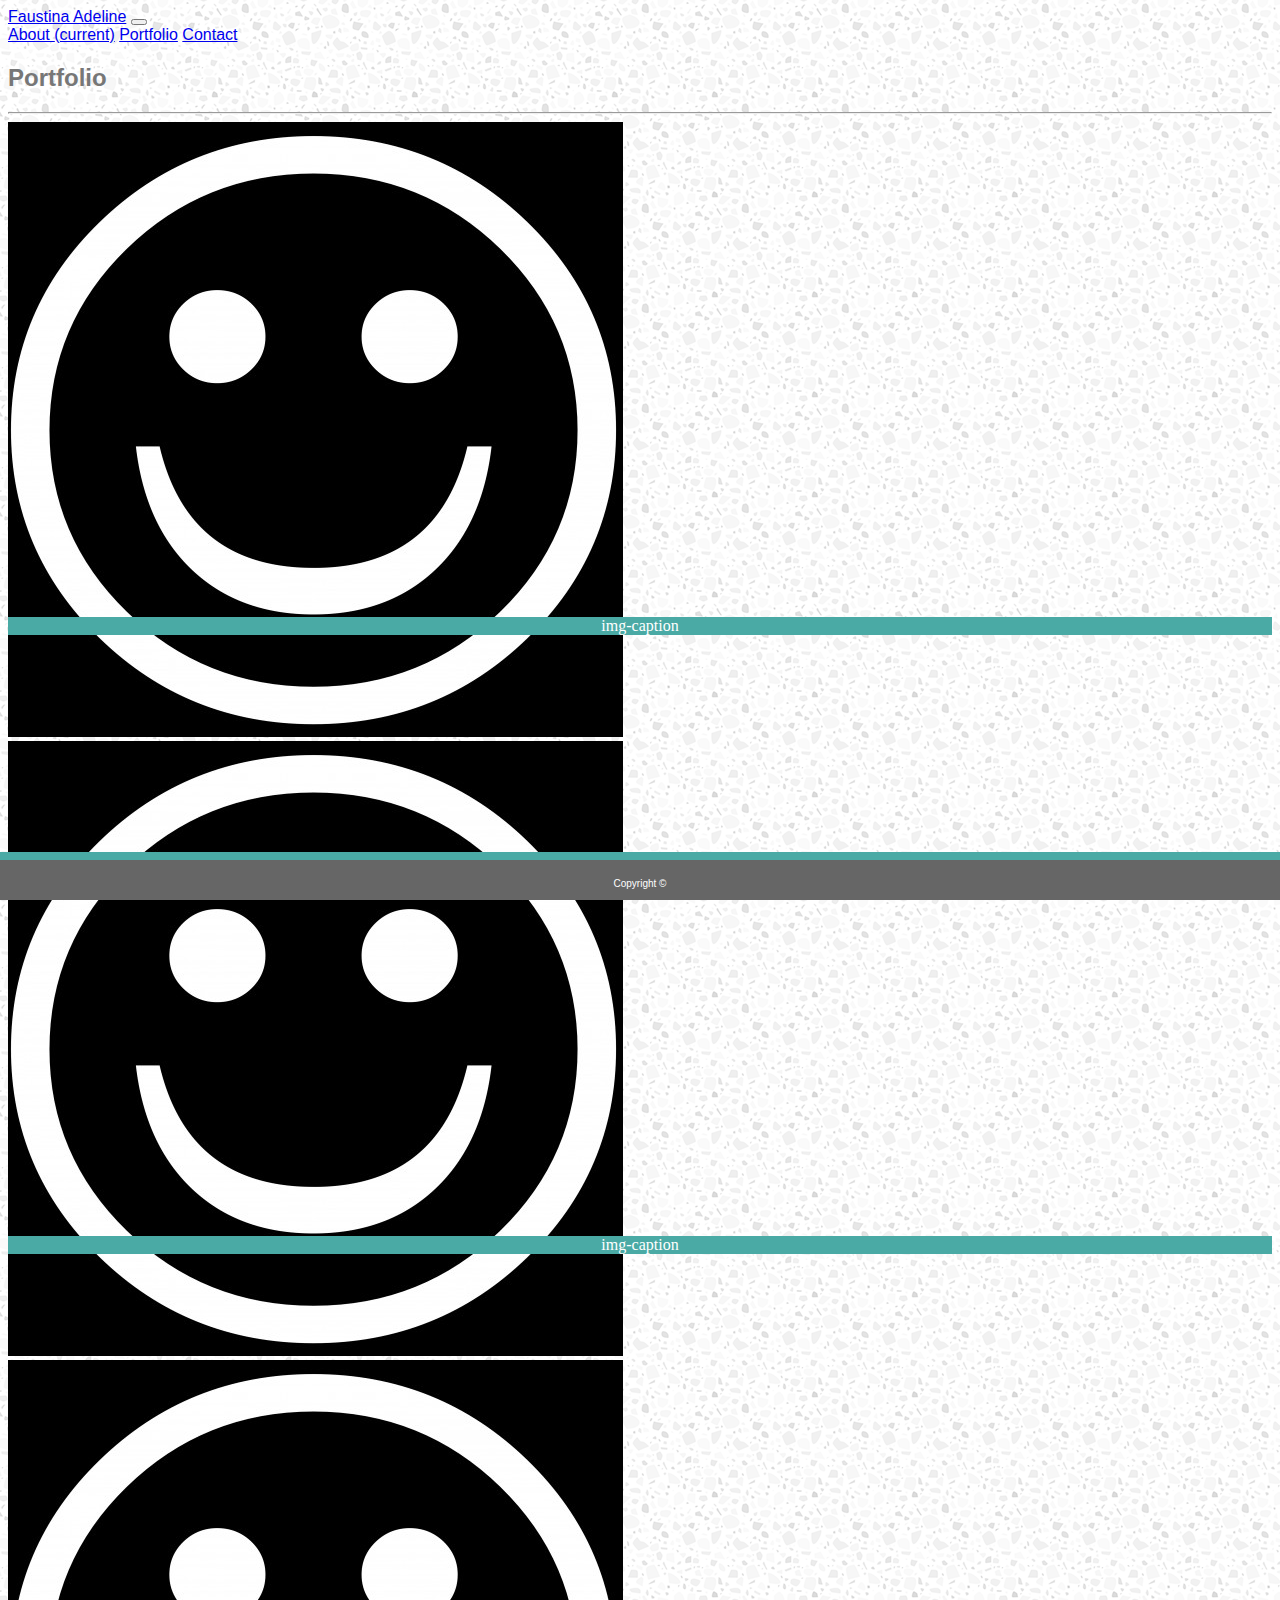
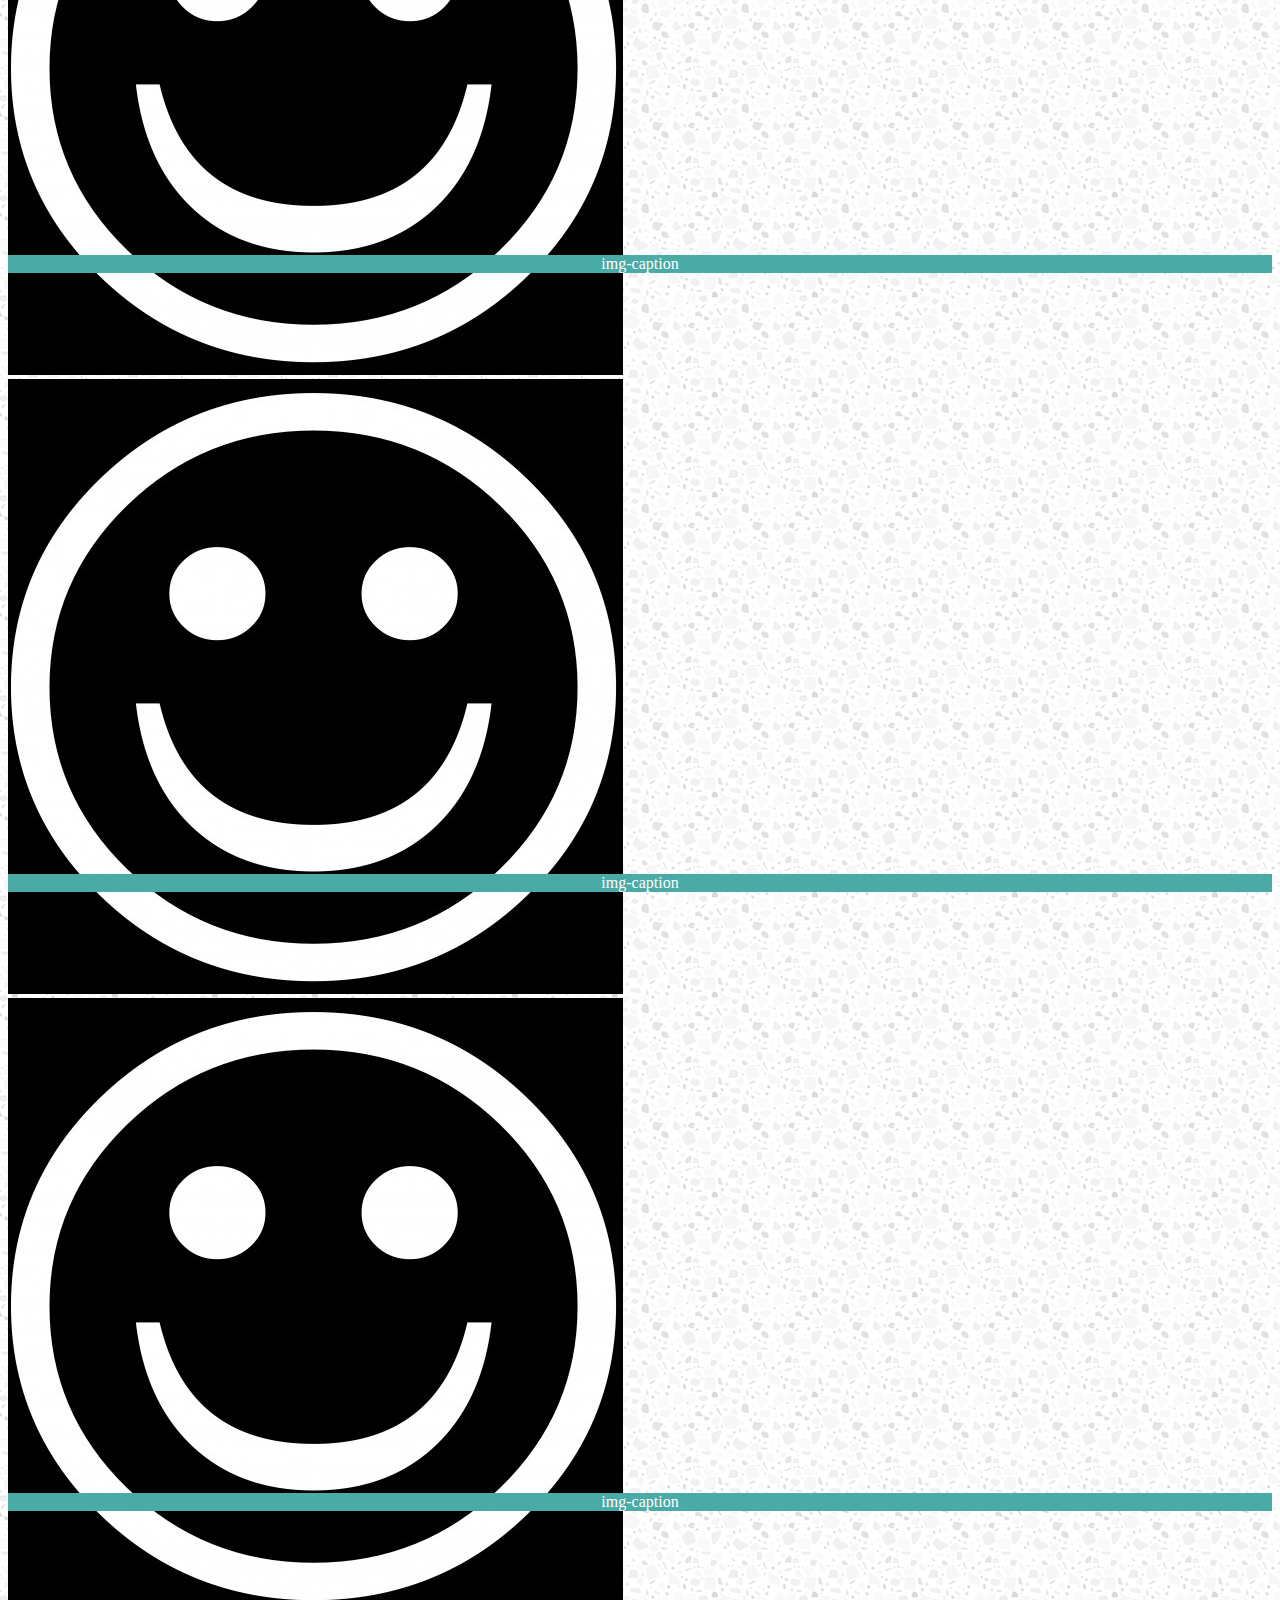
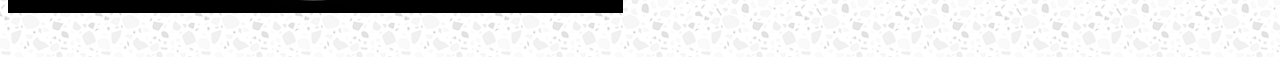
==== portfolio.html @ 66b18187 "add initial files" ====
<!DOCTYPE html>
<html>

<head>
  <meta charset="utf-8" />
  <title>Fadeline</title>
  <meta name="viewport" content="width=device-width, initial-scale=1">
  <!-- Include jQuery and Popper.js CDN versions -->
  <script src="https://code.jquery.com/jquery-3.3.1.slim.min.js" integrity="sha384-q8i/X+965DzO0rT7abK41JStQIAqVgRVzpbzo5smXKp4YfRvH+8abtTE1Pi6jizo"
    crossorigin="anonymous"></script>
  <script src="https://cdnjs.cloudflare.com/ajax/libs/popper.js/1.14.3/umd/popper.min.js" integrity="sha384-ZMP7rVo3mIykV+2+9J3UJ46jBk0WLaUAdn689aCwoqbBJiSnjAK/l8WvCWPIPm49"
    crossorigin="anonymous"></script>
  <!-- Include Bootstrap compiled css and js-->
  <link rel="stylesheet" href="https://stackpath.bootstrapcdn.com/bootstrap/4.1.3/css/bootstrap.min.css" integrity="sha384-MCw98/SFnGE8fJT3GXwEOngsV7Zt27NXFoaoApmYm81iuXoPkFOJwJ8ERdknLPMO"
    crossorigin="anonymous">
  <script src="https://stackpath.bootstrapcdn.com/bootstrap/4.1.3/js/bootstrap.min.js" integrity="sha384-ChfqqxuZUCnJSK3+MXmPNIyE6ZbWh2IMqE241rYiqJxyMiZ6OW/JmZQ5stwEULTy"
    crossorigin="anonymous"></script>
  <!-- Custom css -->
  <link rel="stylesheet" type="text/css" href="assets/css/custom.css" />
  <!-- <script src="main.js"></script> -->
</head>

<body>
  <!-- NavBar Bootstrap -->
  <!-- Static navbar -->
  <nav class="navbar navbar-default navbar-expand-lg navbar-dark bg-dark">
    <a class="navbar-brand" href="#">Faustina Adeline</a>
    <button class="navbar-toggler" data-toggle="collapse" data-target="#navbarSupportedContent" aria-controls="navbarSupportedContent"
      aria-expanded="false" aria-label="Toggle navigation">
      <span class="navbar-toggler-icon"></span>
    </button>

    <div class="collapse navbar-collapse" id="navbarSupportedContent">
      <div class="navbar-nav ml-auto">
        <a class="nav-link" href="index.html">About <span class="sr-only">(current)</span></a>
        <a class="nav-link" href="portfolio.html">Portfolio</a>
        <a class="nav-link" href="contact.html">Contact</a>
      </div>

    </div>
  </nav>

  <!-- Main Body -->
  <div class="container">
    <div class="row p-2 mt-5 bg-white">
      <div class="col-sm-12 py-2">
        <h2>Portfolio</h2>
        <hr>
      </div>
    </div>

    <div class="row p-2 bg-white">
      <div class="col-sm-4">
        <div class="img-container">
          <img src="assets/images/white-smiley.jpg" alt="Smiley face"
              class="img-fluid img-rounded">
          <div class="img-caption">img-caption</div>
        </div>
      </div>
      <div class="col-sm-4">
        <div class="img-container">
          <img src="assets/images/white-smiley.jpg" alt="Smiley face"
              class="img-fluid img-rounded">
          <div class="img-caption">img-caption</div>
        </div>
      </div>
    </div>

    <div class="row p-2 bg-white">
      <div class="col-sm-4">
        <div class="img-container">
          <img src="assets/images/white-smiley.jpg" alt="Smiley face"
              class="img-fluid img-rounded">
          <div class="img-caption">img-caption</div>
        </div>
      </div>
      <div class="col-sm-4">
        <div class="img-container">
          <img src="assets/images/white-smiley.jpg" alt="Smiley face"
              class="img-fluid img-rounded">
          <div class="img-caption">img-caption</div>
        </div>
      </div>
    </div>

    <div class="row p-2 bg-white">
      <div class="col-sm-4">
        <div class="img-container">
          <img src="assets/images/white-smiley.jpg" alt="Smiley face"
              class="img-fluid img-rounded">
          <div class="img-caption">img-caption</div>
        </div>
      </div>
    </div>

  </div>

  <!-- Footer -->
  <footer class="footer fixed-bottom">
    <!-- Copyright -->
    <div class="footer-copyright cpr-footer">
      <small>Copyright &copy</small>
    </div>
  </footer>

</body>

</html>
---- assets/css/custom.css ----
/*
  ========================================
  HW Bootstrap Portfolio style.css
  ========================================
*/

body {
  font-family: 'Arial', 'Helvetica Neue', Helvetica, sans-serif;
  background: #4aaaa5;
  background-image: url("../images/light-grey-terrazzo.png");
  color: #777777;
}
.container {
  /* margin for custom footer */
  margin-bottom: 40px;
}


/* Content Portfolio */
.img-container {
  position: relative;
  padding: 0;
  width: 100%;
}

.img-caption {
  font-family: 'Georgia', Times, Times New Roman, serif;
  background: #4aaaa5;
  color: white;
  font-size: 16px;
  text-align: center;
  box-sizing: border-box;
  position: absolute;
  top: 80%;
  width: 100%;
  left: 0;
}

/* Footer */
.footer {
  position: fixed;
  bottom: 0;
  left: 0;
  width: 100%;
  height: 40px;
  background-color: #666666;
  border-top: 8px solid #4aaaa5
}

.cpr-footer {
  color: white;
  font-size: 9pt;
  text-align: center;
  position: relative;
  top: 40%;
}
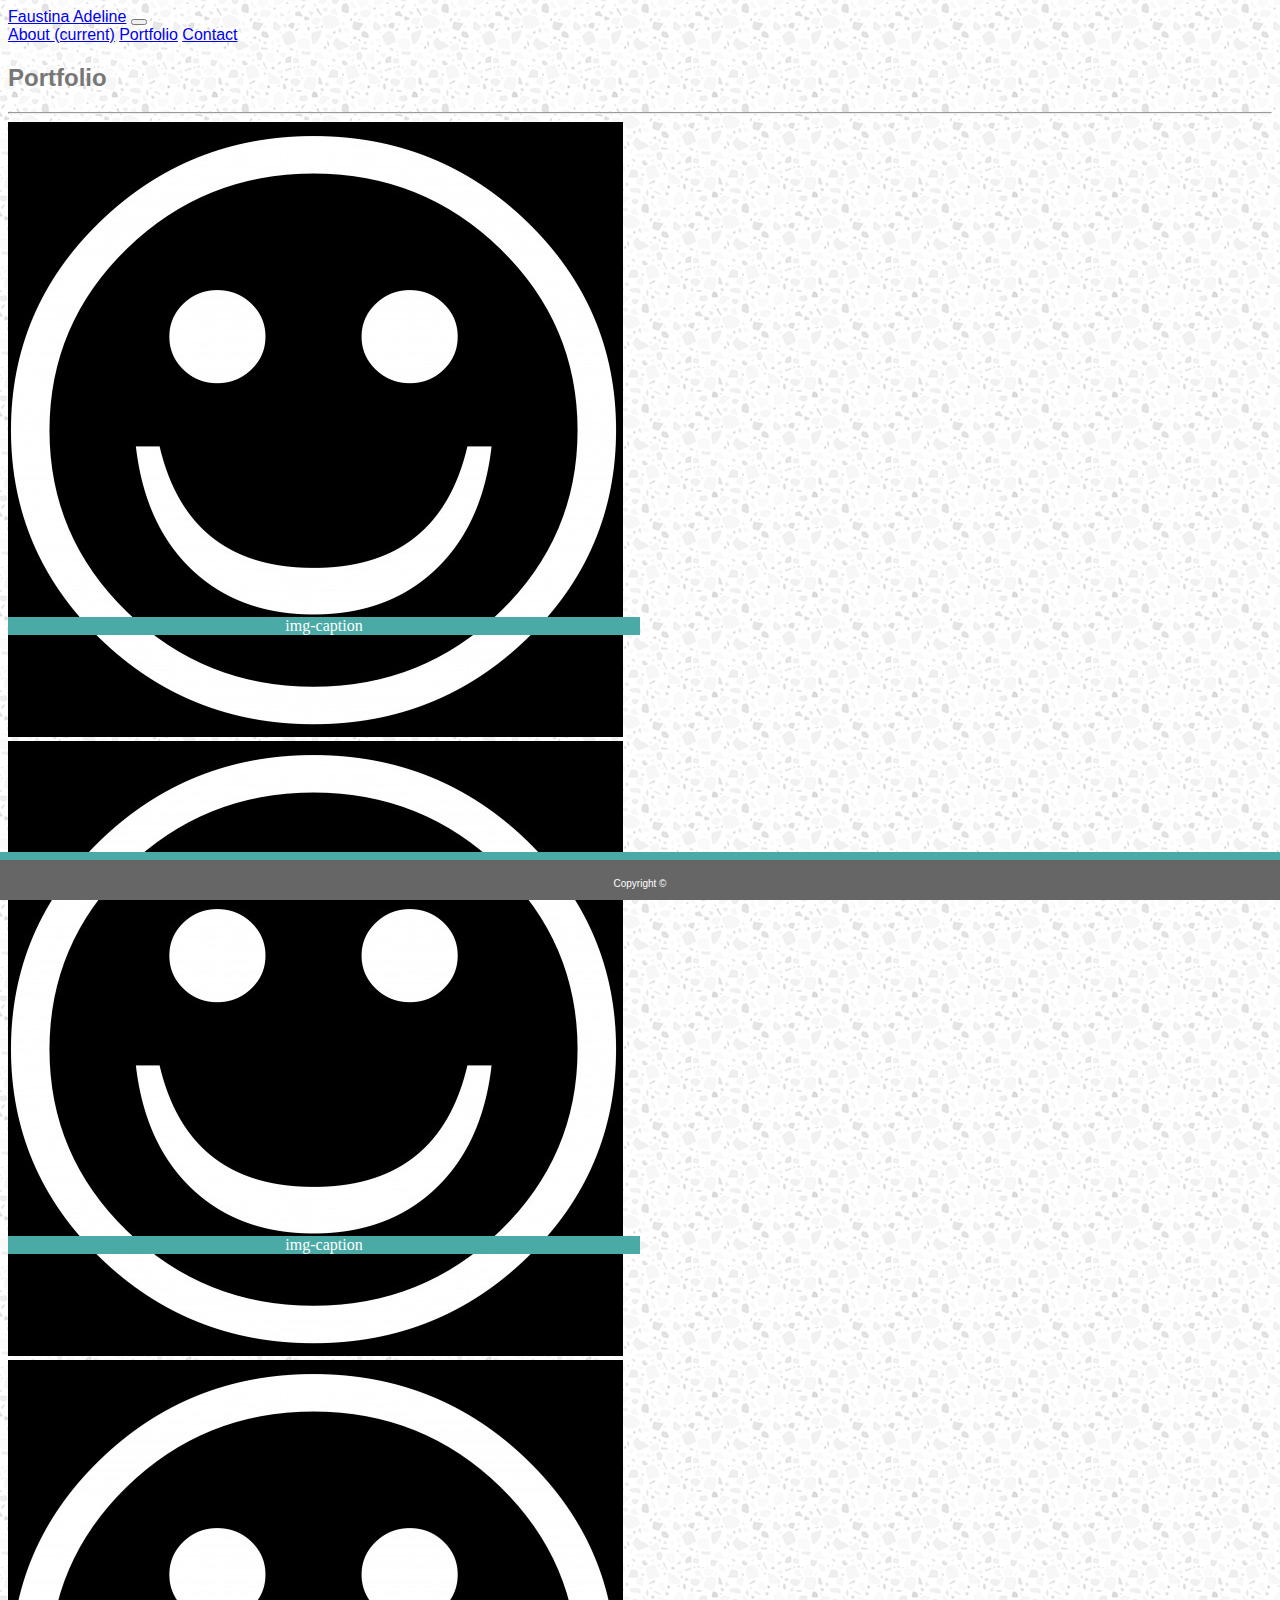
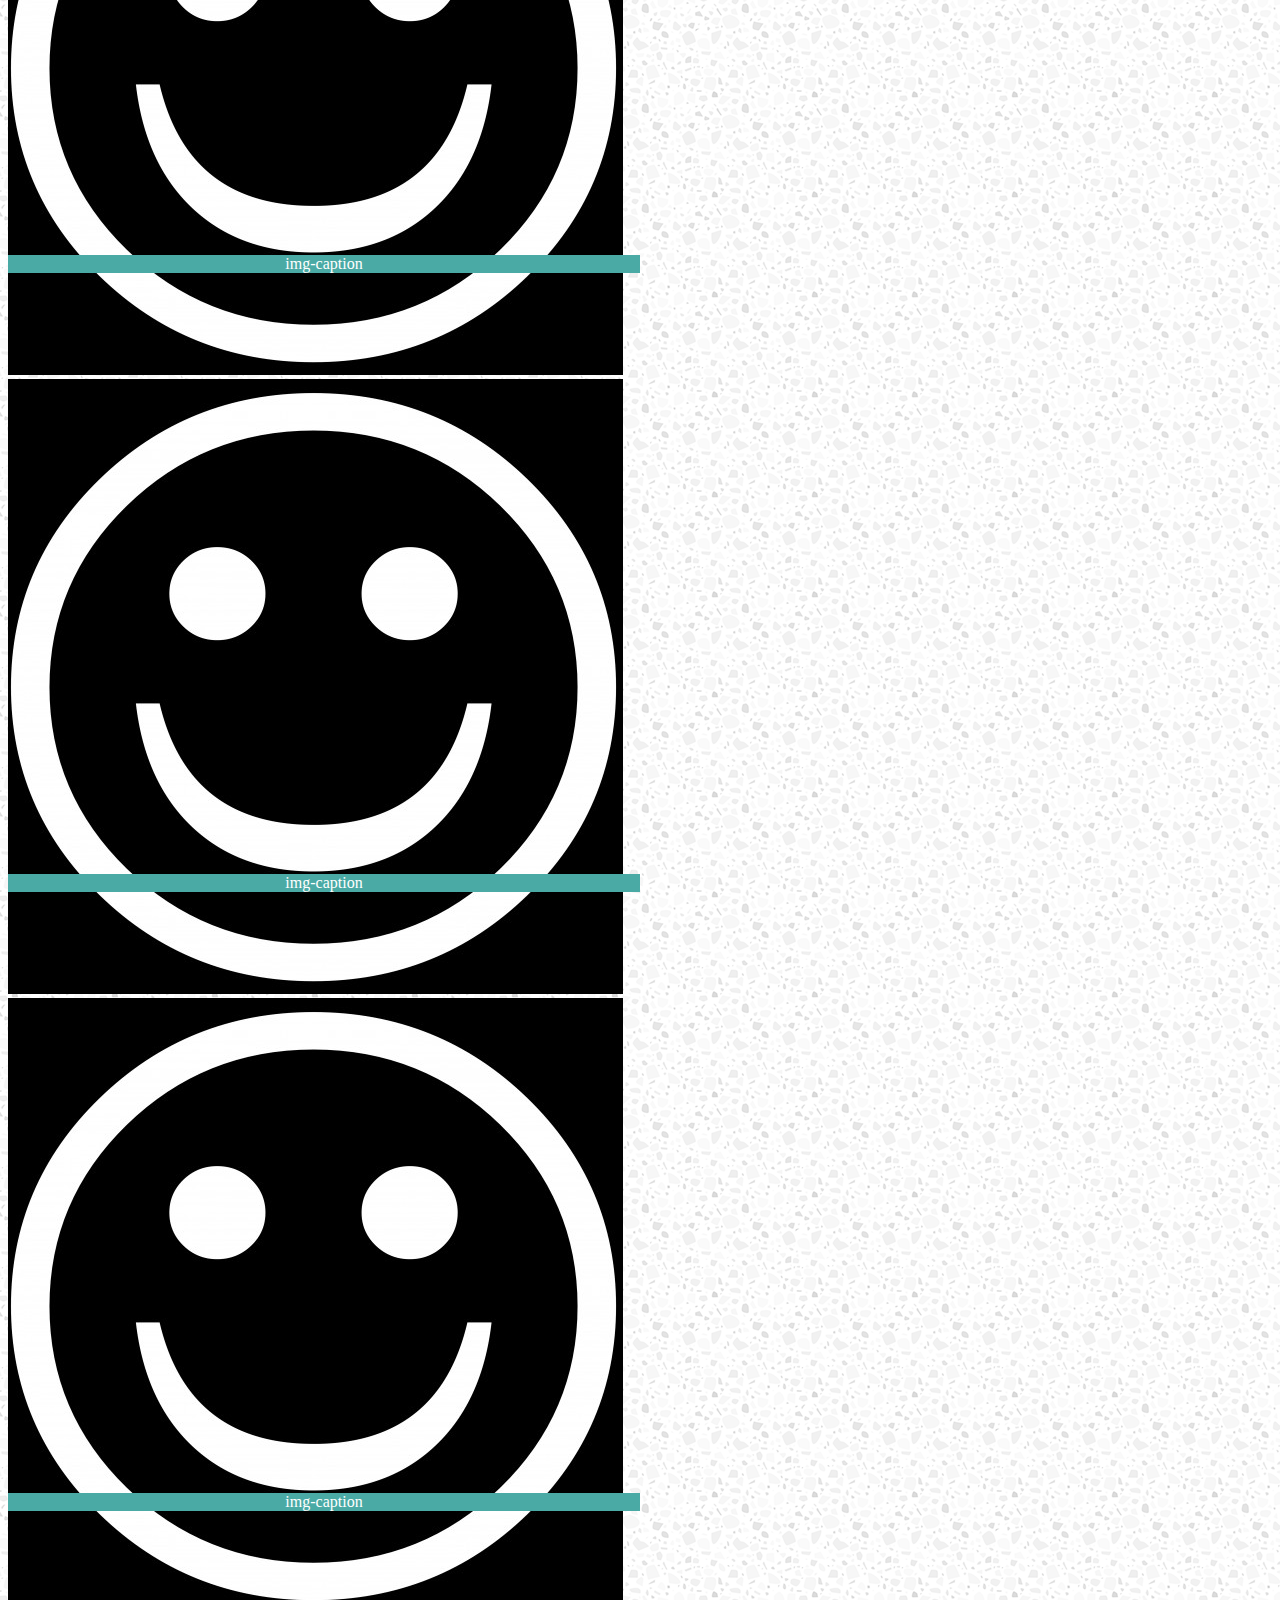
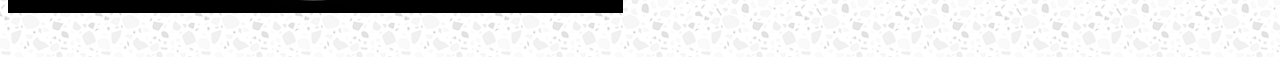
==== commit 00ea903a: "edit image width" ====
--- a/portfolio.html
+++ b/portfolio.html
@@ -53,14 +53,14 @@
       <div class="col-sm-4">
         <div class="img-container">
           <img src="assets/images/white-smiley.jpg" alt="Smiley face"
-              class="img-fluid img-rounded">
+              class="img-fluid img-rounded w-50 w-25">
           <div class="img-caption">img-caption</div>
         </div>
       </div>
       <div class="col-sm-4">
         <div class="img-container">
           <img src="assets/images/white-smiley.jpg" alt="Smiley face"
-              class="img-fluid img-rounded">
+              class="img-fluid img-rounded w-50">
           <div class="img-caption">img-caption</div>
         </div>
       </div>
@@ -70,14 +70,14 @@
       <div class="col-sm-4">
         <div class="img-container">
           <img src="assets/images/white-smiley.jpg" alt="Smiley face"
-              class="img-fluid img-rounded">
+              class="img-fluid img-rounded w-50">
           <div class="img-caption">img-caption</div>
         </div>
       </div>
       <div class="col-sm-4">
         <div class="img-container">
           <img src="assets/images/white-smiley.jpg" alt="Smiley face"
-              class="img-fluid img-rounded">
+              class="img-fluid img-rounded w-50">
           <div class="img-caption">img-caption</div>
         </div>
       </div>
@@ -87,7 +87,7 @@
       <div class="col-sm-4">
         <div class="img-container">
           <img src="assets/images/white-smiley.jpg" alt="Smiley face"
-              class="img-fluid img-rounded">
+              class="img-fluid img-rounded w-50">
           <div class="img-caption">img-caption</div>
         </div>
       </div>
--- a/assets/css/custom.css
+++ b/assets/css/custom.css
@@ -32,7 +32,7 @@
   box-sizing: border-box;
   position: absolute;
   top: 80%;
-  width: 100%;
+  width: 50%;
   left: 0;
 }
 
